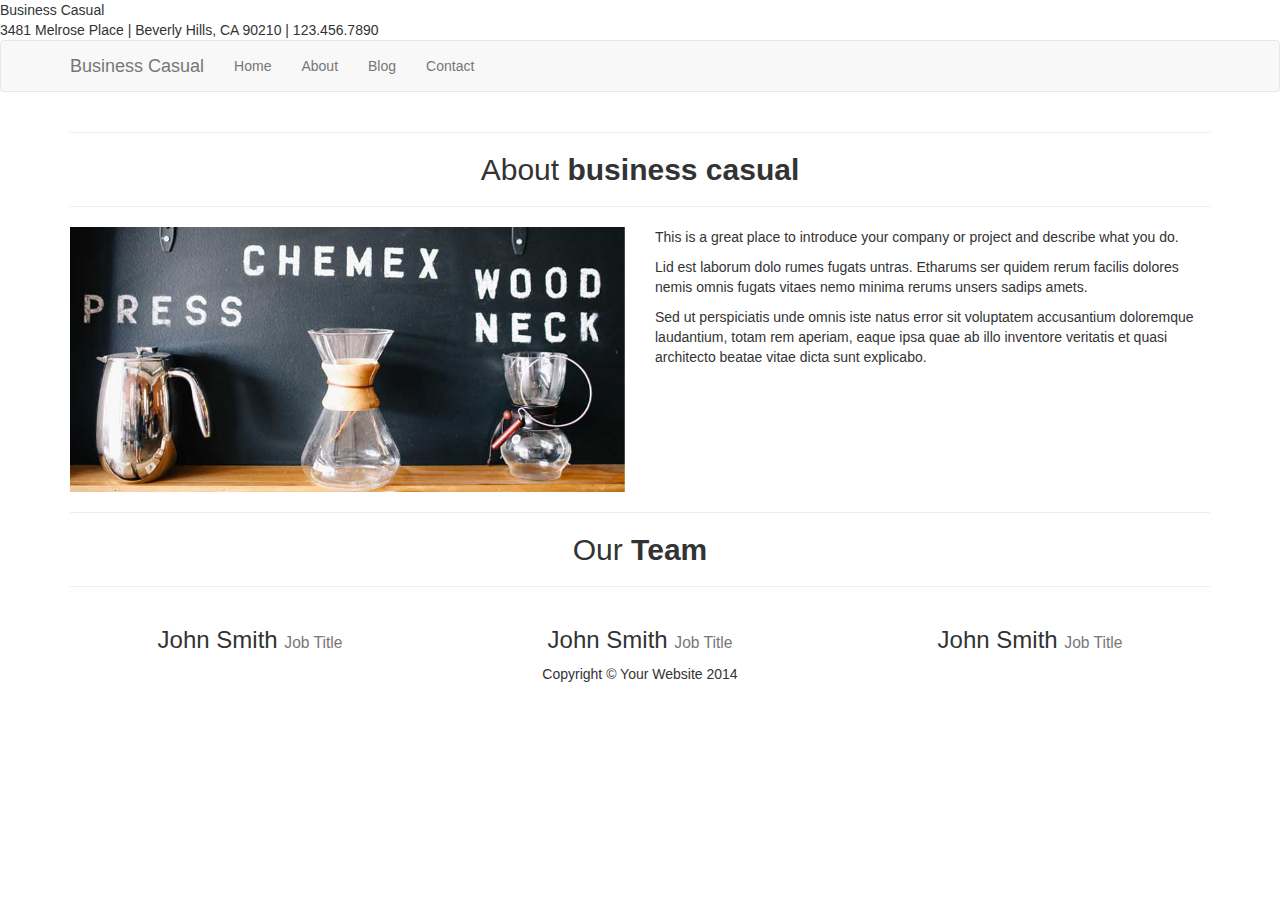
==== about.html @ 5c40c373 "basic site setup" ====
<!DOCTYPE html>
<html lang="en">

<head>

    <meta charset="utf-8">
    <meta http-equiv="X-UA-Compatible" content="IE=edge">
    <meta name="viewport" content="width=device-width, initial-scale=1">
    <meta name="description" content="">
    <meta name="author" content="">

    <title>About - Business Casual - Start Bootstrap Theme</title>

    <!-- Bootstrap Core CSS -->
    <link href="css/bootstrap.min.css" rel="stylesheet">

    <!-- Custom CSS -->
    <link href="css/business-casual.css" rel="stylesheet">

    <!-- Fonts -->
    <link href="http://fonts.googleapis.com/css?family=Open+Sans:300italic,400italic,600italic,700italic,800italic,400,300,600,700,800" rel="stylesheet" type="text/css">
    <link href="http://fonts.googleapis.com/css?family=Josefin+Slab:100,300,400,600,700,100italic,300italic,400italic,600italic,700italic" rel="stylesheet" type="text/css">

    <!-- HTML5 Shim and Respond.js IE8 support of HTML5 elements and media queries -->
    <!-- WARNING: Respond.js doesn't work if you view the page via file:// -->
    <!--[if lt IE 9]>
        <script src="https://oss.maxcdn.com/libs/html5shiv/3.7.0/html5shiv.js"></script>
        <script src="https://oss.maxcdn.com/libs/respond.js/1.4.2/respond.min.js"></script>
    <![endif]-->

</head>

<body>

    <div class="brand">Business Casual</div>
    <div class="address-bar">3481 Melrose Place | Beverly Hills, CA 90210 | 123.456.7890</div>

    <!-- Navigation -->
    <nav class="navbar navbar-default" role="navigation">
        <div class="container">
            <!-- Brand and toggle get grouped for better mobile display -->
            <div class="navbar-header">
                <button type="button" class="navbar-toggle" data-toggle="collapse" data-target="#bs-example-navbar-collapse-1">
                    <span class="sr-only">Toggle navigation</span>
                    <span class="icon-bar"></span>
                    <span class="icon-bar"></span>
                    <span class="icon-bar"></span>
                </button>
                <!-- navbar-brand is hidden on larger screens, but visible when the menu is collapsed -->
                <a class="navbar-brand" href="index.html">Business Casual</a>
            </div>
            <!-- Collect the nav links, forms, and other content for toggling -->
            <div class="collapse navbar-collapse" id="bs-example-navbar-collapse-1">
                <ul class="nav navbar-nav">
                    <li>
                        <a href="index.html">Home</a>
                    </li>
                    <li>
                        <a href="about.html">About</a>
                    </li>
                    <li>
                        <a href="blog.html">Blog</a>
                    </li>
                    <li>
                        <a href="contact.html">Contact</a>
                    </li>
                </ul>
            </div>
            <!-- /.navbar-collapse -->
        </div>
        <!-- /.container -->
    </nav>

    <div class="container">

        <div class="row">
            <div class="box">
                <div class="col-lg-12">
                    <hr>
                    <h2 class="intro-text text-center">About
                        <strong>business casual</strong>
                    </h2>
                    <hr>
                </div>
                <div class="col-md-6">
                    <img class="img-responsive img-border-left" src="img/slide-2.jpg" alt="">
                </div>
                <div class="col-md-6">
                    <p>This is a great place to introduce your company or project and describe what you do.</p>
                    <p>Lid est laborum dolo rumes fugats untras. Etharums ser quidem rerum facilis dolores nemis omnis fugats vitaes nemo minima rerums unsers sadips amets.</p>
                    <p>Sed ut perspiciatis unde omnis iste natus error sit voluptatem accusantium doloremque laudantium, totam rem aperiam, eaque ipsa quae ab illo inventore veritatis et quasi architecto beatae vitae dicta sunt explicabo.</p>
                </div>
                <div class="clearfix"></div>
            </div>
        </div>

        <div class="row">
            <div class="box">
                <div class="col-lg-12">
                    <hr>
                    <h2 class="intro-text text-center">Our
                        <strong>Team</strong>
                    </h2>
                    <hr>
                </div>
                <div class="col-sm-4 text-center">
                    <img class="img-responsive" src="http://placehold.it/750x450" alt="">
                    <h3>John Smith
                        <small>Job Title</small>
                    </h3>
                </div>
                <div class="col-sm-4 text-center">
                    <img class="img-responsive" src="http://placehold.it/750x450" alt="">
                    <h3>John Smith
                        <small>Job Title</small>
                    </h3>
                </div>
                <div class="col-sm-4 text-center">
                    <img class="img-responsive" src="http://placehold.it/750x450" alt="">
                    <h3>John Smith
                        <small>Job Title</small>
                    </h3>
                </div>
                <div class="clearfix"></div>
            </div>
        </div>

    </div>
    <!-- /.container -->

    <footer>
        <div class="container">
            <div class="row">
                <div class="col-lg-12 text-center">
                    <p>Copyright &copy; Your Website 2014</p>
                </div>
            </div>
        </div>
    </footer>

    <!-- jQuery -->
    <script src="js/jquery.js"></script>

    <!-- Bootstrap Core JavaScript -->
    <script src="js/bootstrap.min.js"></script>

</body>

</html>
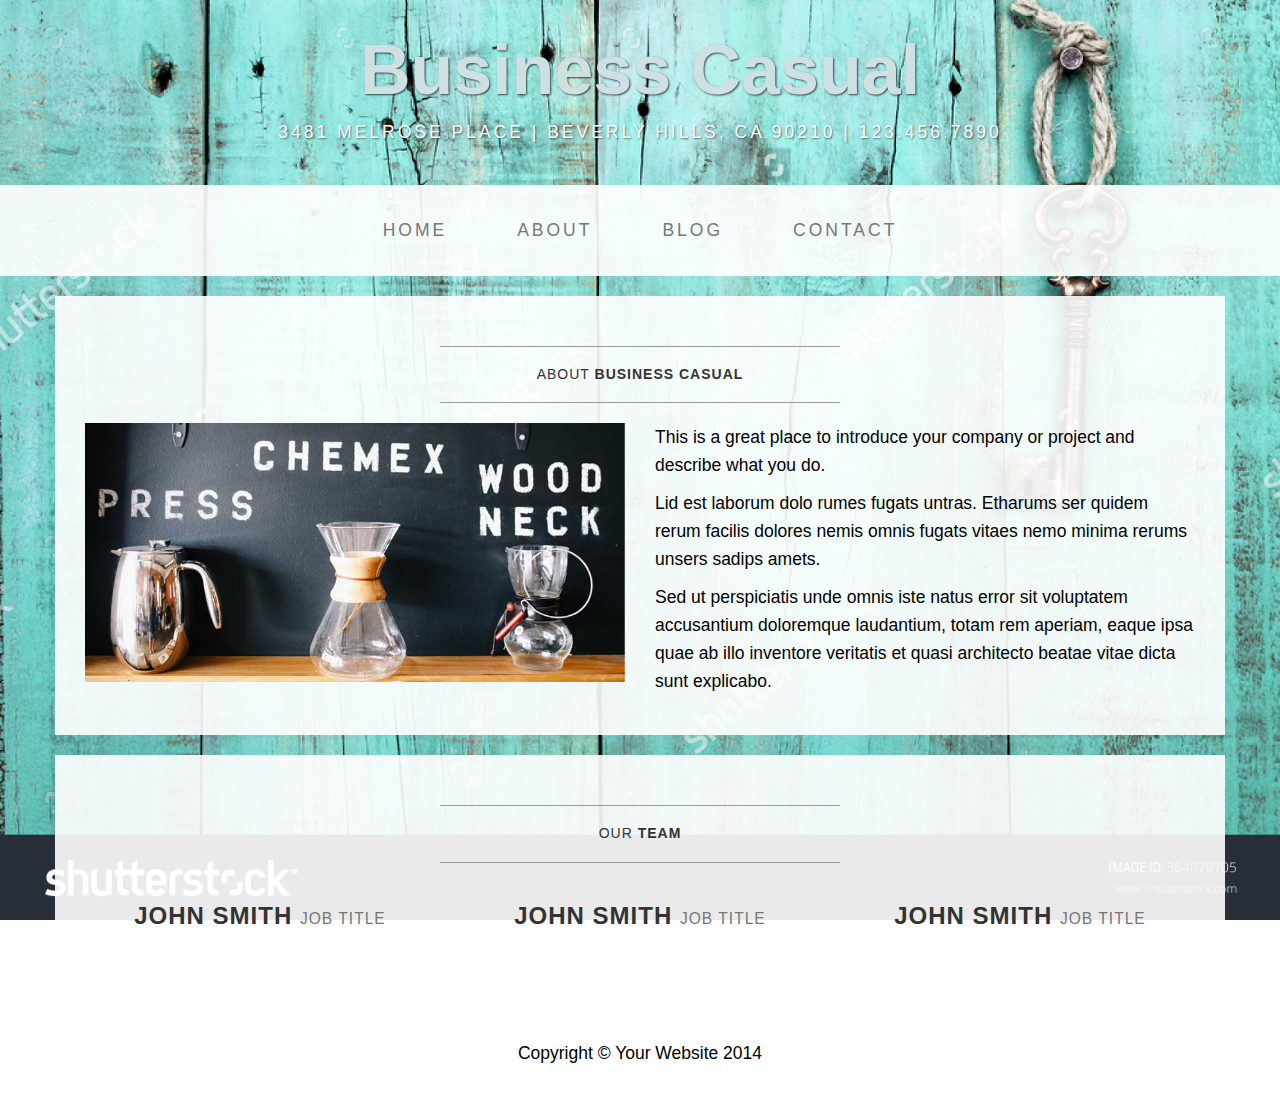
==== commit 07ac0b3c: "color check" ====
--- a/about.html
+++ b/about.html
@@ -15,7 +15,7 @@
     <link href="css/bootstrap.min.css" rel="stylesheet">
 
     <!-- Custom CSS -->
-    <link href="css/business-casual.css" rel="stylesheet">
+    <link href="css/style.css" rel="stylesheet">
 
     <!-- Fonts -->
     <link href="http://fonts.googleapis.com/css?family=Open+Sans:300italic,400italic,600italic,700italic,800italic,400,300,600,700,800" rel="stylesheet" type="text/css">
--- a/css/style.css
+++ b/css/style.css
@@ -0,0 +1,196 @@
+/*!
+ * Start Bootstrap - Business Casual Bootstrap Theme (http://startbootstrap.com)
+ * Code licensed under the Apache License v2.0.
+ * For details, see http://www.apache.org/licenses/LICENSE-2.0.
+ */
+
+body {
+    font-family: "Inconsolata",Helvetica,Arial,sans-serif;
+    background: url('../img/bg.jpg') no-repeat center center fixed;
+    -webkit-background-size: cover;
+    -moz-background-size: cover;
+    background-size: cover;
+    -o-background-size: cover;
+}
+
+h1,
+h2,
+h3,
+h4,
+h5,
+h6 {
+    text-transform: uppercase;
+    font-family: "Inconsolata",Helvetica,Arial,sans-serif;
+    font-weight: 700;
+    letter-spacing: 1px;
+}
+
+p {
+    font-size: 1.25em;
+    line-height: 1.6;
+    color: #000000;
+}
+
+hr {
+    max-width: 400px;
+    border-color: #999999;
+}
+
+.brand,
+.address-bar {
+    display: none;
+}
+
+.navbar-header {
+    color: #CFE0E3;
+}
+
+.navbar-brand {
+    text-transform: uppercase;
+    font-weight: 900;
+    letter-spacing: 2px;
+}
+
+.navbar-nav {
+    text-transform: uppercase;
+    font-weight: 400;
+    letter-spacing: 3px;
+}
+
+.img-full {
+    min-width: 100%;
+}
+
+.brand-before,
+.brand-name {
+    text-transform: capitalize;
+}
+
+.brand-before {
+    margin: 15px 0;
+}
+
+.brand-name {
+    margin: 0;
+    font-size: 3em;
+}
+
+.tagline-divider {
+    margin: 15px auto 3px;
+    max-width: 250px;
+    border-color: #999999;
+}
+
+.box {
+    margin-bottom: 20px;
+    padding: 30px 15px;
+    background: #fff;
+    background: rgba(255,255,255,0.9);
+}
+
+.intro-text {
+    text-transform: uppercase;
+    font-size: 1em;
+    font-weight: 400;
+    letter-spacing: 1px;
+}
+
+.img-border {
+    float: none;
+    margin: 0 auto 0;
+    border: #999999 solid 1px;
+}
+
+.img-left {
+    float: none;
+    margin: 0 auto 0;
+}
+
+footer {
+    background: #fff;
+    background: rgba(255,255,255,0.9);
+}
+
+footer p {
+    margin: 0;
+    padding: 50px 0;
+}
+
+@media screen and (min-width:768px) {
+    .brand {
+        display: inherit;
+        margin: 0;
+        padding: 30px 0 10px;
+        text-align: center;
+        text-shadow: 1px 1px 2px rgba(0,0,0,0.7);
+        font-family: "Inconsolata",Helvetica,Arial,sans-serif;
+        font-size: 5em;
+        font-weight: 700;
+        line-height: normal;
+        color: #CFE0E3;
+    }
+
+    .top-divider {
+        margin-top: 0;
+    }
+
+    .img-left {
+        float: left;
+        margin-right: 25px;
+    }
+
+    .address-bar {
+        display: inherit;
+        margin: 0;
+        padding: 0 0 40px;
+        text-align: center;
+        text-shadow: 1px 1px 2px rgba(0,0,0,0.5);
+        text-transform: uppercase;
+        font-size: 1.25em;
+        font-weight: 400;
+        letter-spacing: 3px;
+        color: #fff;
+    }
+
+    .navbar {
+        border-radius: 0;
+    }
+
+    .navbar-header {
+        display: none;
+    }
+
+    .navbar {
+        min-height: 0;
+    }
+
+    .navbar-default {
+        border: none;
+        background: #fff;
+        background: rgba(255,255,255,0.9);
+    }
+
+    .nav>li>a {
+        padding: 35px;
+    }
+
+    .navbar-nav>li>a {
+        line-height: normal;
+    }
+
+    .navbar-nav {
+        display: table;
+        float: none;
+        margin: 0 auto;
+        table-layout: fixed;
+        font-size: 1.25em;
+    }
+}
+
+@media screen and (min-width:1200px) {
+    .box:after {
+        content: '';
+        display: table;
+        clear: both;
+    }
+}
